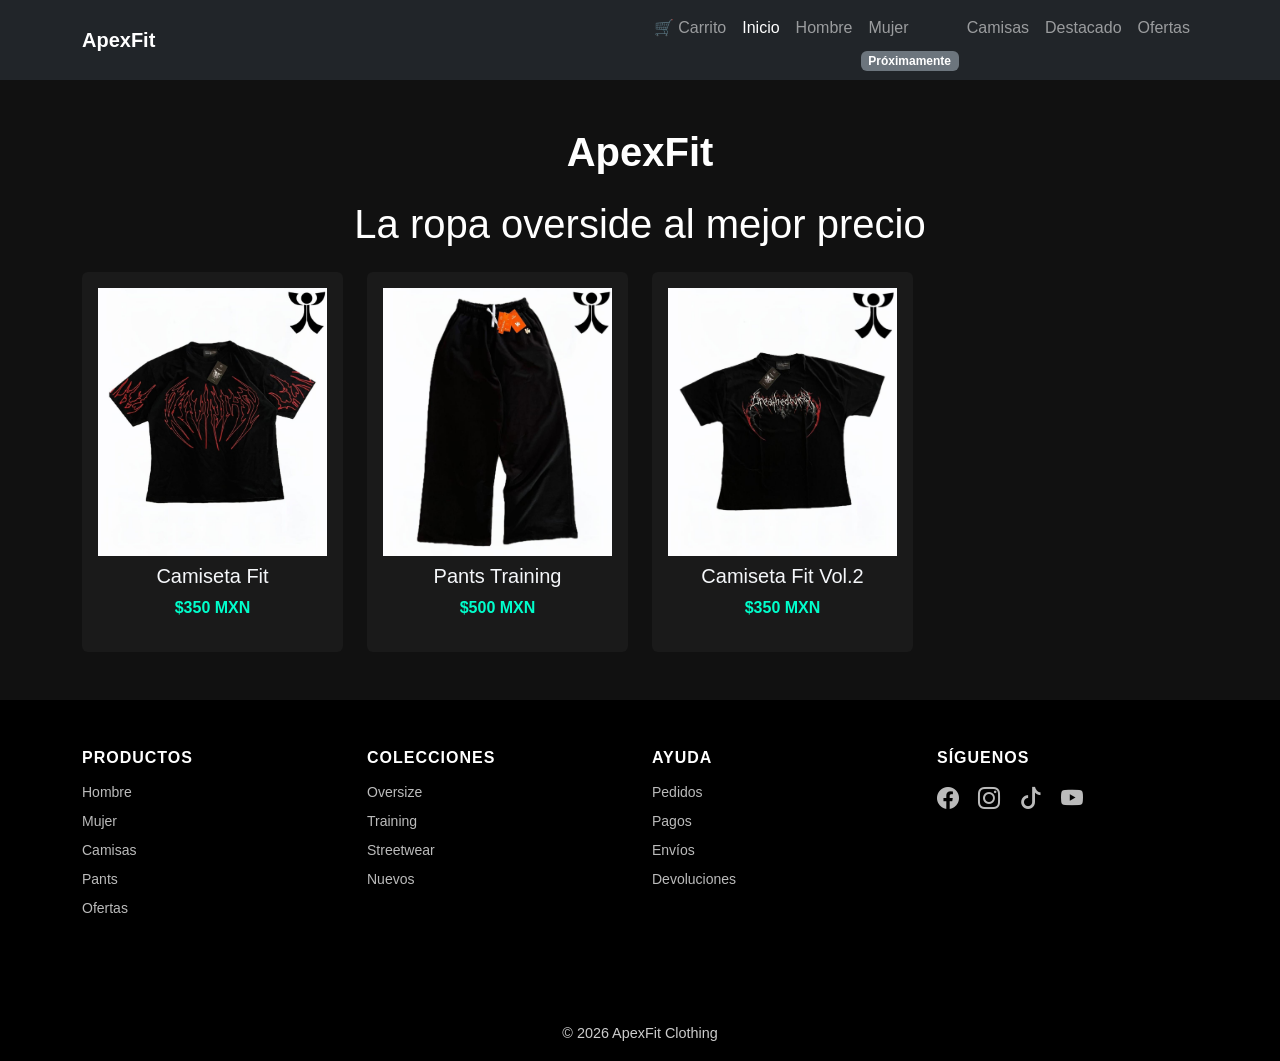
==== index.html @ ceb5167a "Add files via upload" ====
<!DOCTYPE html>
<html lang="es">
<head>
  <meta charset="UTF-8">
  <meta name="viewport" content="width=device-width, initial-scale=1.0">
  <meta name="author" content="Joel Marqueda, José Uicab, Elián González, Jafet Mendez, Carlos Fernandes">
  <title>AprexFit Clothing</title>
 
  <!-- Bootstrap -->
  <link href="https://cdn.jsdelivr.net/npm/bootstrap@5.3.3/dist/css/bootstrap.min.css" rel="stylesheet">
 
 
  <!-- CSS externo -->
  <link rel="stylesheet" href="css/mis-estilos.css">

<!-- logos-->
  <link rel="stylesheet" href="https://cdn.jsdelivr.net/npm/bootstrap-icons@1.11.3/font/bootstrap-icons.css">
</head>
 
<body>
 <link href="https://cdn.jsdelivr.net/npm/bootstrap@5.3.3/dist/css/bootstrap.min.css" rel="stylesheet>
<script src="https://cdn.jsdelivr.net/npm/bootstrap@5.3.3/dist/js/bootstrap.bundle.min.jsscript>

<nav class="navbar navbar-expand-lg navbar-dark bg-dark">
  <div class="container">
    <!-- Logo / Marca -->
    <a class="navbar-brand fw-bold" href="index.html">
      ApexFit
    </a>

    <!-- Botón responsive -->
    <button
      class="navbar-toggler"
      type="button"
      data-bs-toggle="collapse"
      data-bs-target="#menu"
      aria-controls="menu"
      aria-expanded="false"
      aria-label="Toggle navigation"
    >
      <span class="navbar-toggler-icon"></span>
    </button>

    <!-- Links -->
    <div class="collapse navbar-collapse" id="menu">
      <ul class="navbar-nav ms-auto mb-2 mb-lg-0">

<li class="nav-item">
  <a class="nav-link carrito-btn" href="paginas/carrito.html">
    🛒 Carrito
  </a>
</li>

        <li class="nav-item">
          <a class="nav-link active" href="index.html">Inicio</a>
        </li>
        <li class="nav-item">
          <a class="nav-link" href="paginas/hombre.html">Hombre</a>
        </li>

        <li class="nav-item position-relative">
          <a class="nav-link disabled-link" href="#">
           Mujer
          </a>
          <!-- etiqueta -->
        <span class="badge bg-secondary etiqueta-pro">
          Próximamente
        </span>
        </li>

        <li class="nav-item">
          <a class="nav-link" href="paginas/camisas.html">Camisas</a>
        </li>
        <li class="nav-item">
          <a class="nav-link" href="paginas/destacado.html">Destacado</a>
        </li>
        <li class="nav-item">
          <a class="nav-link" href="paginas/ofertas.html">Ofertas</a>
        </li>
      </ul>
    </div>
  </div>
</nav>

   
<main class="container my-5">
  <h1 class="text-center mb-4 fw-bold">ApexFit</h1>
  <h1 class="text-center mb-4">La ropa overside al mejor precio</h1>
 
  <div class="row g-4">
 
    <div class="col-sm-6 col-lg-3">
      <div class="card text-center p-3">
        <img src="images/camisetafit.jpeg" class="img-fluid mb-2" alt="Camiseta Fit">
        <h5 class="product-name">Camiseta Fit</h5>
        <p class="product-price">$350 MXN</p>
      </div>
    </div>
 
    <div class="col-sm-6 col-lg-3">
      <div class="card text-center p-3">
        <img src="images/pants.jpeg" class="img-fluid mb-2" alt="Pants Training">
        <h5 class="product-name">Pants Training</h5>
        <p class="product-price">$500 MXN</p>
      </div>
    </div>

 <div class="col-sm-6 col-lg-3">
      <div class="card text-center p-3">
        <img src="images/camisetafit2.jpeg" class="img-fluid mb-2" alt="Camiseta Fit">
        <h5 class="product-name">Camiseta Fit Vol.2</h5>
        <p class="product-price">$350 MXN</p>
      </div>
    </div>
      </div>
    </div>
  </div>
</main>
 
<!-- footer god-->
<footer class="footer-pro">

  <div class="container py-5">
    <div class="row text-start">

      <!-- Productos -->
      <div class="col-md-3 col-6 mb-4">
        <h6>PRODUCTOS</h6>
        <ul>
          <li>Hombre</li>
          <li>Mujer</li>
          <li>Camisas</li>
          <li>Pants</li>
          <li>Ofertas</li>
        </ul>
      </div>

      <!-- Colecciones -->
      <div class="col-md-3 col-6 mb-4">
        <h6>COLECCIONES</h6>
        <ul>
          <li>Oversize</li>
          <li>Training</li>
          <li>Streetwear</li>
          <li>Nuevos</li>
        </ul>
      </div>

      <!-- Ayuda -->
      <div class="col-md-3 col-6 mb-4">
        <h6>AYUDA</h6>
        <ul>
          <li>Pedidos</li>
          <li>Pagos</li>
          <li>Envíos</li>
          <li>Devoluciones</li>
        </ul>
      </div>

      <!-- Redes -->
      <div class="col-md-3 col-6 mb-4">
        <h6>SÍGUENOS</h6>
        <div class="social-icons">
          <a href="#"><i class="bi bi-facebook"></i></a>
          <a href="#"><i class="bi bi-instagram"></i></a>
          <a href="#"><i class="bi bi-tiktok"></i></a>
          <a href="#"><i class="bi bi-youtube"></i></a>
        </div>
      </div>

    </div>
  </div>


<footer class="footer text-center py-3">
  © 2026 ApexFit Clothing
</footer>

<script src="https://cdn.jsdelivr.net/npm/bootstrap@5.3.3/dist/js/bootstrap.bundle.min.js"></script>
</body>
</html>
---- css/mis-estilos.css ----
body {
  background-color: #111;
  color: #fff;
  font-family: Arial, sans-serif;
}
 
.card {
  background-color: #1a1a1a;
  border: none;
}
 
.footer {
  background-color: #000;
  color: #ccc;
  font-size: 0.9rem;
}
 

.product-name {
  color: #f5f7fa;
}
 
.product-price {
  color: #00ffcc;
  font-weight: bold;
}

html, body {
  height: 100%;
}

body {
  display: flex;
  flex-direction: column;
}

main {
  flex: 1;
}



.footer-pro {
  background-color: #000;
  color: #fff;
}


.footer-pro h6 {
  font-weight: bold;
  margin-bottom: 15px;
  letter-spacing: 1px;
}


.footer-pro ul {
  list-style: none;
  padding: 0;
}

.footer-pro ul li {
  margin-bottom: 8px;
  color: #bbb;
  font-size: 14px;
  cursor: pointer;
  transition: 0.3s;
}

.footer-pro ul li:hover {
  color: #0d6efd;
  transform: translateX(5px);
}


.social-icons a {
  color: #bbb;
  font-size: 22px;
  margin-right: 15px;
  transition: 0.3s;
}

.social-icons a:hover {
  color: #0d6efd;
  transform: scale(1.2);
}


.footer-bottom {
  background-color: #111;
  padding: 20px;
}

.footer-bottom p {
  margin: 0;
  margin-bottom: 10px;
}


.footer-links a {
  color: #bbb;
  margin: 0 10px;
  font-size: 14px;
  text-decoration: none;
}

.footer-links a:hover {
  color: #0d6efd;



.disabled-link {
  color: #777 !important;
  pointer-events: none;   
  cursor: not-allowed;
}


.etiqueta-pro {
  position: absolute;
  top: -8px;
  right: -10px;
  font-size: 10px;
  padding: 3px 6px;
}


.content {
    width: 900px;
    margin-left: auto;
    margin-right: auto;
    text-align: center;
}


.titulo-apex {
    width: 100%;
    text-align: center;
}


.card-god {
    display: block;
    margin: 40px auto;
    text-align: center;
}


.card-god img {
    width: 280px;   
    height: auto;
    margin: 10px;
}

/* Carrito */
.cart-item {
  background-color: #1a1a1a;
}


carrito-btn {
    color: white;
    padding: 6px 15px;
    border-radius: 20px;
    text-decoration: none;
    transition: 0.3s;
}

/* ✅ HOVER LIMPIO (como quieres) */
.carrito-btn:hover {
    background-color: #e0e0e0;  /* gris claro */
    color: black;
}
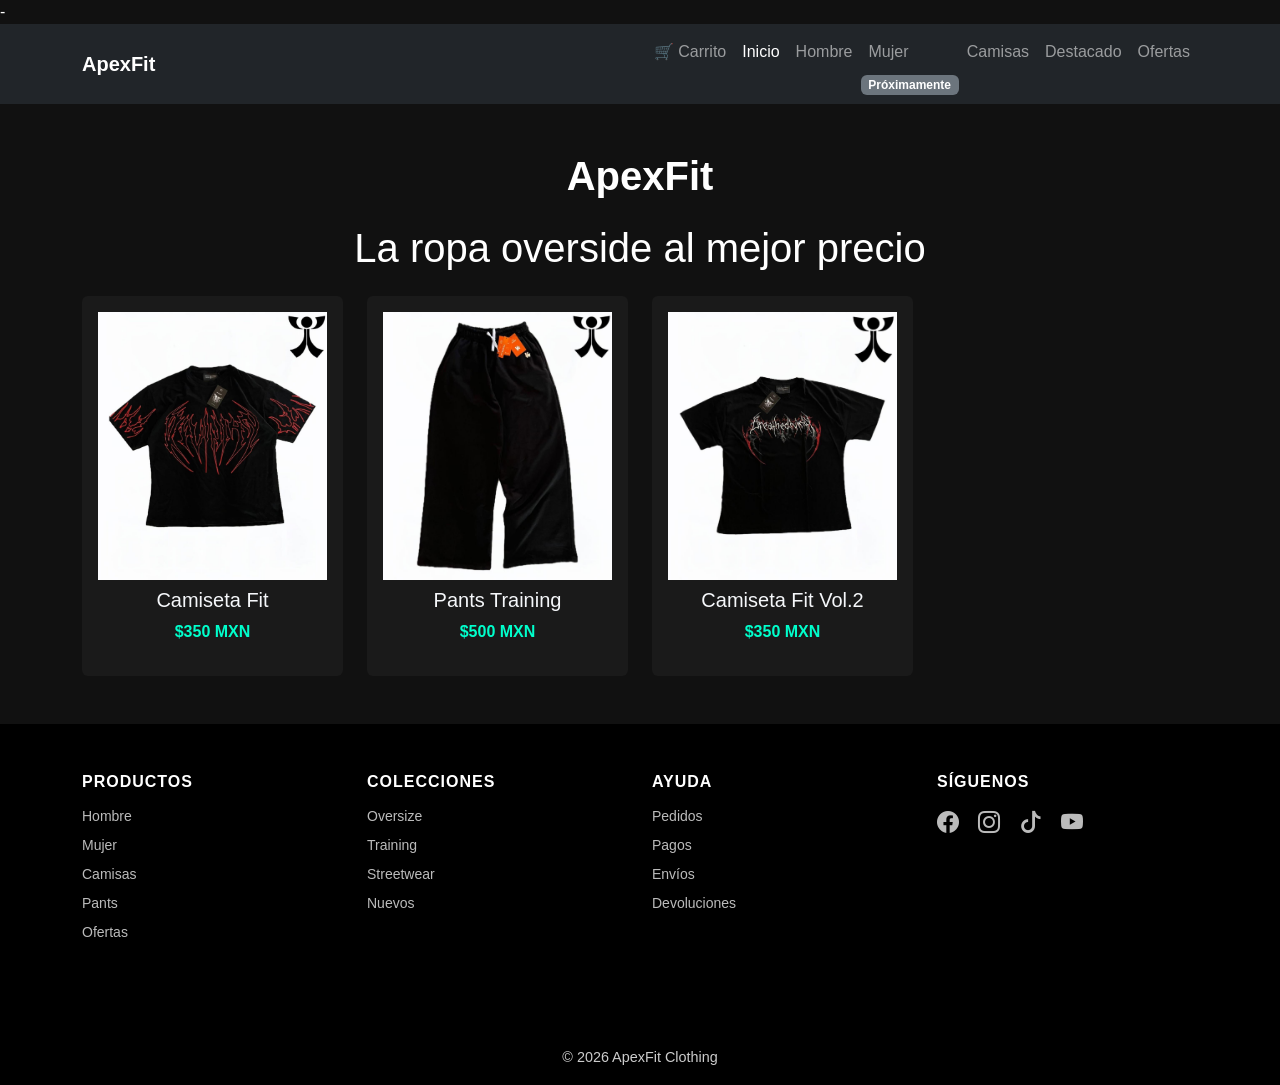
==== commit 9c24fde2: "Update index.html" ====
--- a/index.html
+++ b/index.html
@@ -4,7 +4,7 @@
   <meta charset="UTF-8">
   <meta name="viewport" content="width=device-width, initial-scale=1.0">
   <meta name="author" content="Joel Marqueda, José Uicab, Elián González, Jafet Mendez, Carlos Fernandes">
-  <title>AprexFit Clothing</title>
+  <title>ApexFit Clothing</title> -
  
   <!-- Bootstrap -->
   <link href="https://cdn.jsdelivr.net/npm/bootstrap@5.3.3/dist/css/bootstrap.min.css" rel="stylesheet">
@@ -69,13 +69,13 @@
         </li>
 
         <li class="nav-item">
-          <a class="nav-link" href="paginas/camisas.html">Camisas</a>
+          <a class="nav-link" href="../paginas/camisas.html">Camisas</a>
         </li>
         <li class="nav-item">
-          <a class="nav-link" href="paginas/destacado.html">Destacado</a>
+          <a class="nav-link" href="../paginas/destacado.html">Destacado</a>
         </li>
         <li class="nav-item">
-          <a class="nav-link" href="paginas/ofertas.html">Ofertas</a>
+          <a class="nav-link" href="../paginas/ofertas.html">Ofertas</a>
         </li>
       </ul>
     </div>
@@ -179,4 +179,4 @@
 <script src="https://cdn.jsdelivr.net/npm/bootstrap@5.3.3/dist/js/bootstrap.bundle.min.js"></script>
 </body>
 </html>
- + 
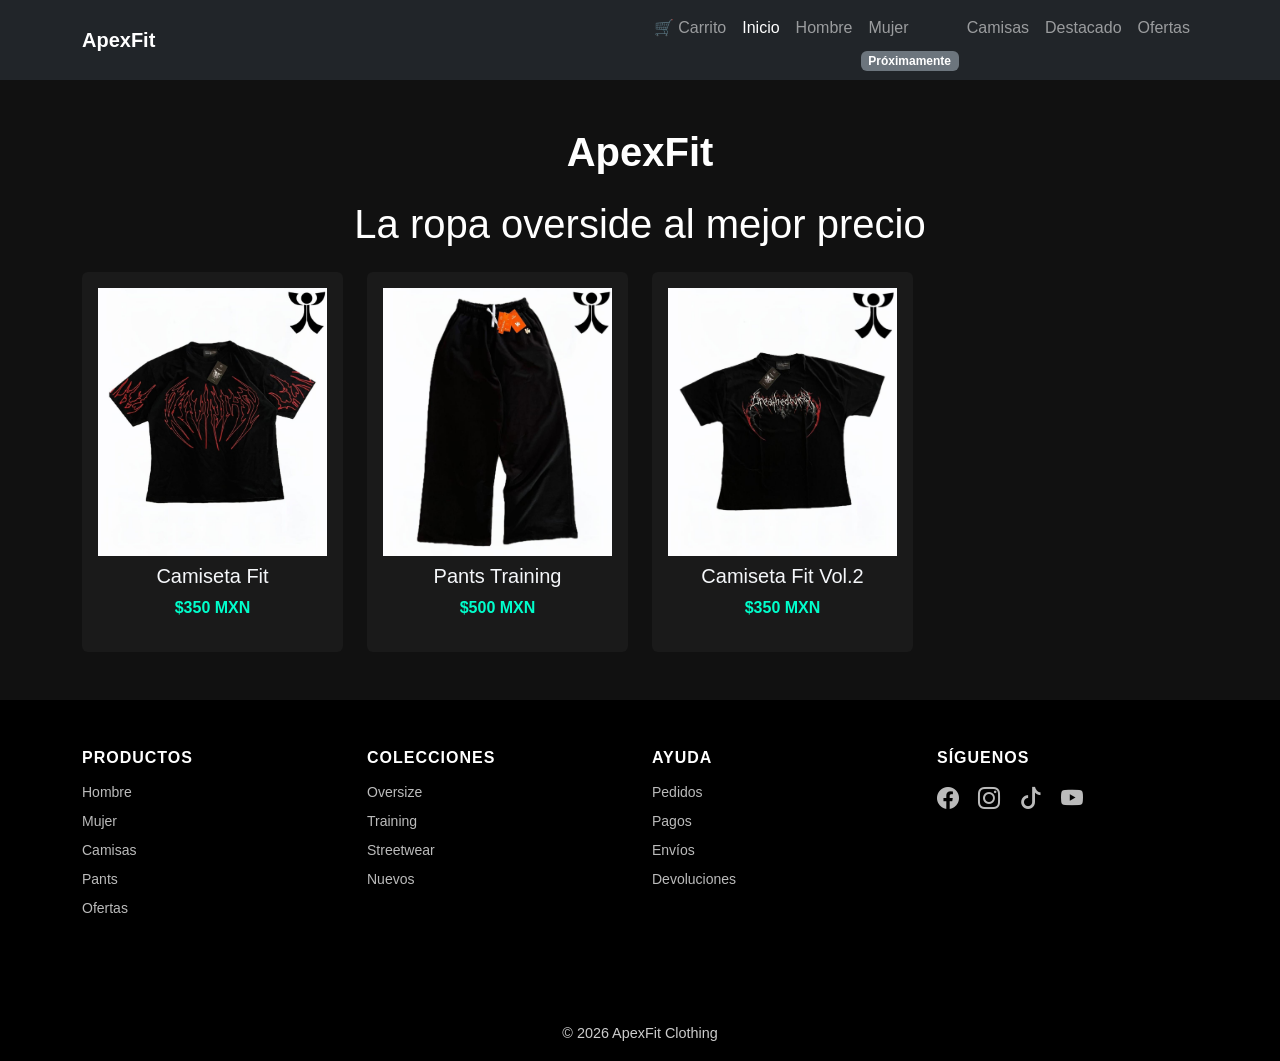
==== commit aff46298: "Update index.html" ====
--- a/index.html
+++ b/index.html
@@ -4,7 +4,7 @@
   <meta charset="UTF-8">
   <meta name="viewport" content="width=device-width, initial-scale=1.0">
   <meta name="author" content="Joel Marqueda, José Uicab, Elián González, Jafet Mendez, Carlos Fernandes">
-  <title>ApexFit Clothing</title> -
+  <title>ApexFit Clothing</title> 
  
   <!-- Bootstrap -->
   <link href="https://cdn.jsdelivr.net/npm/bootstrap@5.3.3/dist/css/bootstrap.min.css" rel="stylesheet">
